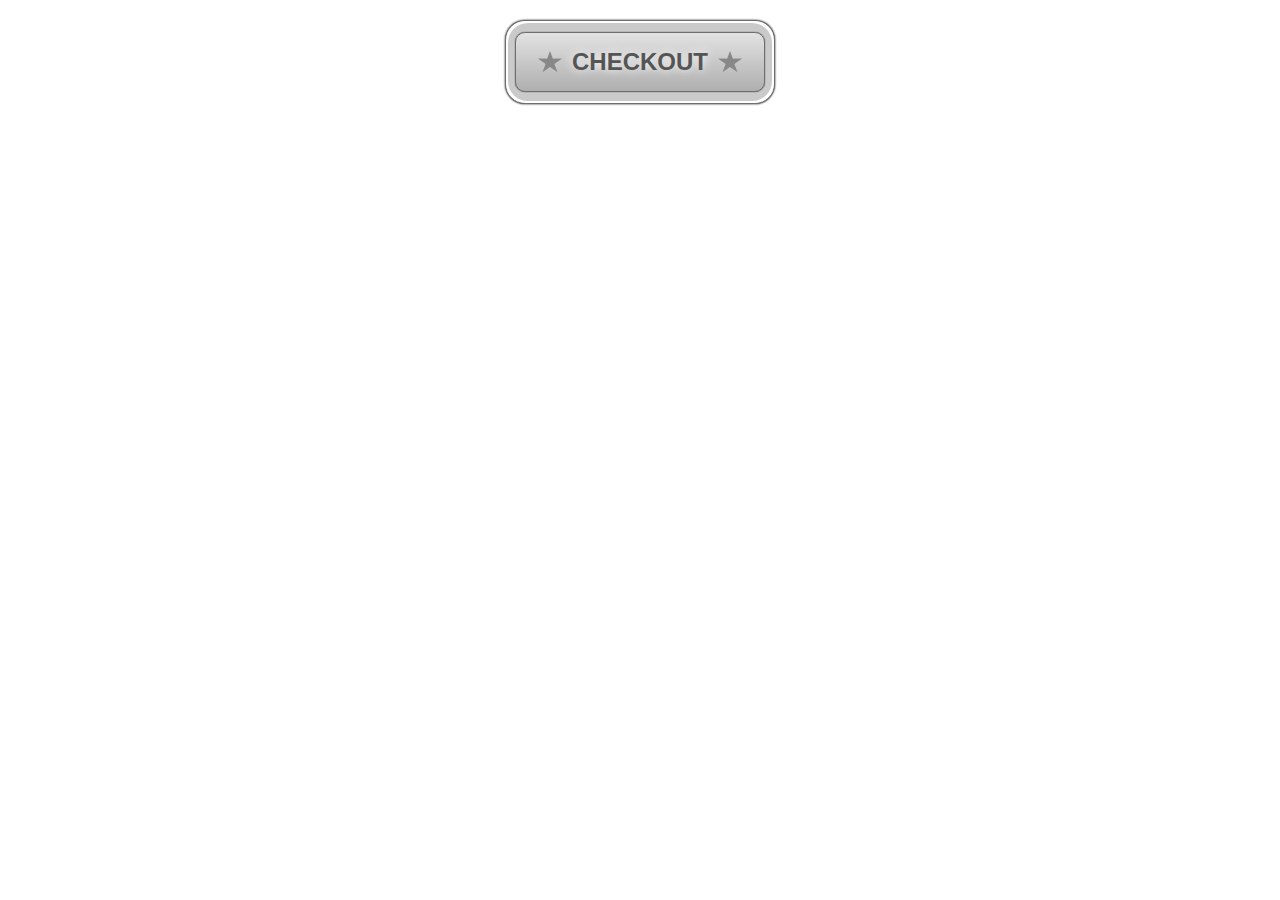
==== Task 1.6/index.html @ b69a0e2c "task 1.6" ====
<html lang="en">
<head>
    <meta charset="UTF-8">
    <meta name="viewport" content="width=device-width, initial-scale=1.0">
    <title>Task 1.6</title>
    <link
    rel="stylesheet"
    href="https://cdnjs.cloudflare.com/ajax/libs/animate.css/4.1.1/animate.min.css"/>
    <link rel="stylesheet" href="style.css">
</head>
<body>
    <button class="button animate__flip">
        <div class="btn-ext">
            <div class="btn-int">
                <div class="star"></div>
                <div class="name"><p>CHECKOUT</p></div>
                <div class="star"></div>
            </div>
        </div>
    </button>
    
</body>
</html>
---- Task 1.6/style.css ----
* {
  margin: 0;
  padding: 0;
  -webkit-box-sizing: border-box;
          box-sizing: border-box;
}

body {
  width: 100%;
  height: 100vh;
  padding: 20px;
}

.button {
  display: block;
  margin: 0 auto;
  width: 270px;
  height: 84px;
  border: 1px solid #6e6e6e;
  -webkit-box-shadow: 0 0 2px black;
          box-shadow: 0 0 2px black;
  border-radius: 20px;
  padding: 2px;
  background-color: white;
  cursor: pointer;
}

.button:hover {
  -webkit-transform: scale(1.01);
          transform: scale(1.01);
}

.btn-ext {
  background-color: #cacaca;
  width: 100%;
  height: 100%;
  border-radius: 20px;
  display: -webkit-box;
  display: -ms-flexbox;
  display: flex;
  -webkit-box-pack: center;
      -ms-flex-pack: center;
          justify-content: center;
  -webkit-box-align: center;
      -ms-flex-align: center;
          align-items: center;
}

.btn-int {
  width: 250px;
  height: 60px;
  border-radius: 10px;
  background: -webkit-gradient(linear, left top, left bottom, from(#e2e2e2), to(#afafaf));
  background: linear-gradient(#e2e2e2, #afafaf);
  border: 1px solid #6e6e6e;
  -webkit-box-shadow: 0 0 1px black;
          box-shadow: 0 0 1px black;
  display: -webkit-box;
  display: -ms-flexbox;
  display: flex;
  -webkit-box-pack: justify;
      -ms-flex-pack: justify;
          justify-content: space-between;
  -webkit-box-align: center;
      -ms-flex-align: center;
          align-items: center;
  padding: 0 20px;
}

.btn-int .name {
  color: #555555;
  font-size: 24px;
  font-weight: 600;
  text-shadow: 0 0 10px white;
}

.star {
  position: relative;
  display: inline-block;
  width: 0;
  height: 0;
  margin-left: .9em;
  margin-right: .9em;
  margin-bottom: 1.2em;
  border-right: .3em solid transparent;
  border-bottom: 0.7em solid #888888;
  border-left: .3em solid transparent;
  /* Controlls the size of the stars. */
  font-size: 12px;
}

.star:before, .star:after {
  content: '';
  display: block;
  width: 0;
  height: 0;
  position: absolute;
  top: .6em;
  left: -1em;
  border-right: 1em solid transparent;
  border-bottom: 0.7em solid #888888;
  border-left: 1em solid transparent;
  -webkit-transform: rotate(-35deg);
          transform: rotate(-35deg);
}

.star:after {
  -webkit-transform: rotate(35deg);
          transform: rotate(35deg);
}
/*# sourceMappingURL=style.css.map */
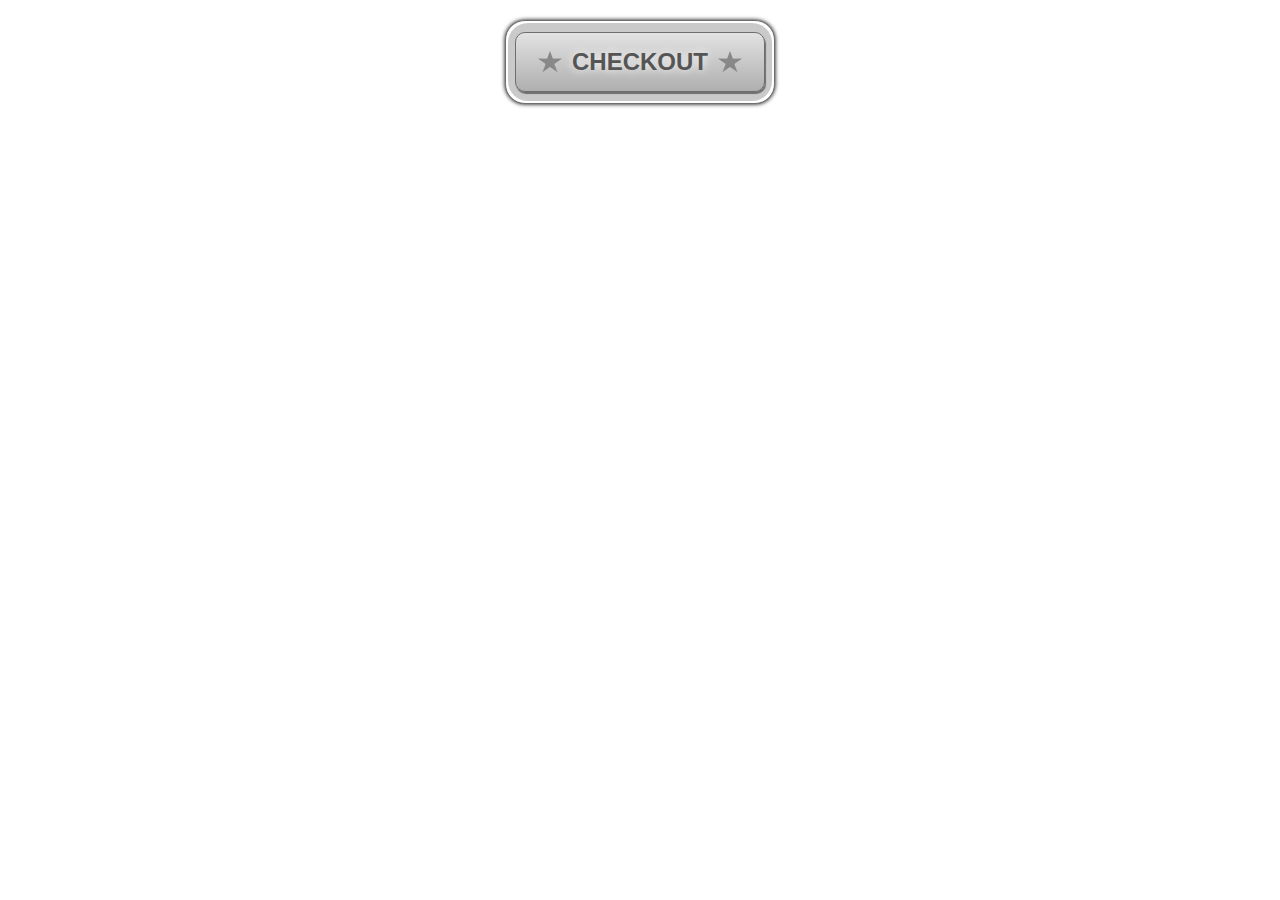
==== commit 8826b0ca: "task 1.6 v2" ====
--- a/Task 1.6/index.html
+++ b/Task 1.6/index.html
@@ -9,7 +9,7 @@
     <link rel="stylesheet" href="style.css">
 </head>
 <body>
-    <button class="button animate__flip">
+    <button class="button">
         <div class="btn-ext">
             <div class="btn-int">
                 <div class="star"></div>
--- a/Task 1.6/style.css
+++ b/Task 1.6/style.css
@@ -17,8 +17,8 @@
   width: 270px;
   height: 84px;
   border: 1px solid #6e6e6e;
-  -webkit-box-shadow: 0 0 2px black;
-          box-shadow: 0 0 2px black;
+  -webkit-box-shadow: 0 0 4px black;
+          box-shadow: 0 0 4px black;
   border-radius: 20px;
   padding: 2px;
   background-color: white;
@@ -53,8 +53,8 @@
   background: -webkit-gradient(linear, left top, left bottom, from(#e2e2e2), to(#afafaf));
   background: linear-gradient(#e2e2e2, #afafaf);
   border: 1px solid #6e6e6e;
-  -webkit-box-shadow: 0 0 1px black;
-          box-shadow: 0 0 1px black;
+  -webkit-box-shadow: 1px 2px 1px #6e6e6e;
+          box-shadow: 1px 2px 1px #6e6e6e;
   display: -webkit-box;
   display: -ms-flexbox;
   display: flex;
